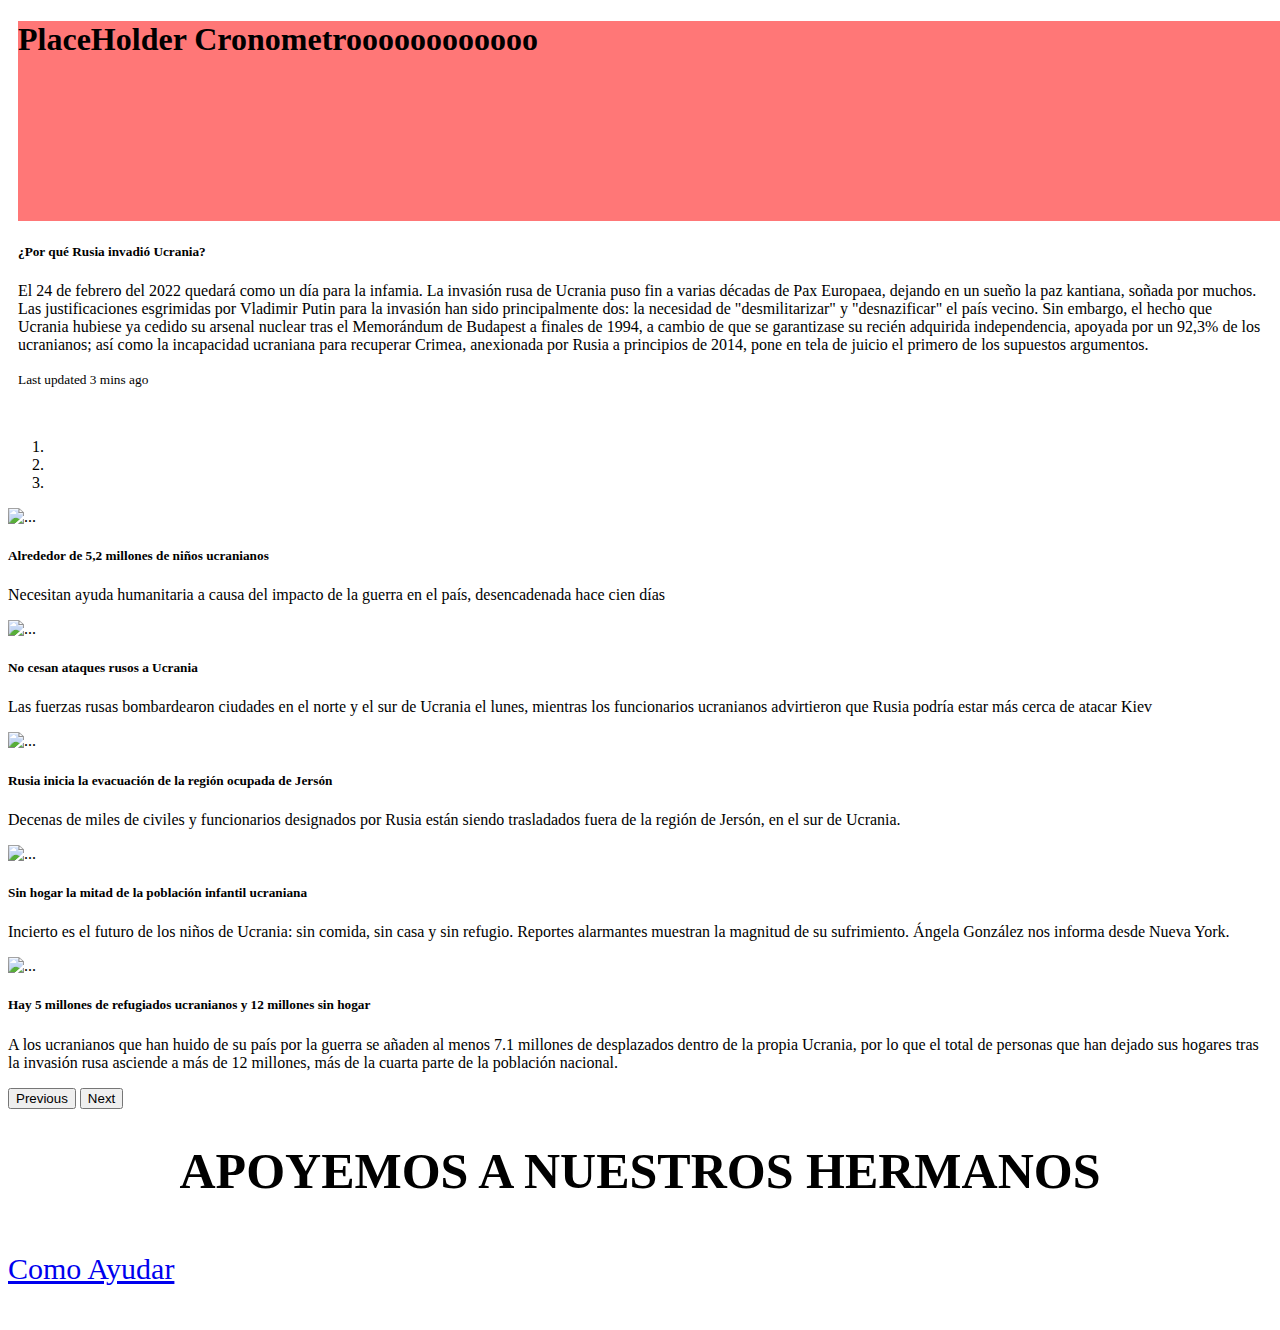
==== TotalWar-LoginRegister-02/src/main/resources/templates/Home.html @ bb120dba "Merge branch 'main' of https://github.com/Diego-patino/TotalWar" ====
<!DOCTYPE html>
<html xmlns:th="http://thymeleaf.org">

<head th:replace="/Layout :: head"></head>

<body>
	<!--holaa-->
    <header th:replace="/Layout :: header"></header>
    
    <!--aca termina menu-->
    <!--ESTO DE ACA ES EL CRONOMETRO-->
    <div style="background-color: rgb(255, 119, 119); width: 100%; height: 200px; margin: 10px;">
       <h1>PlaceHolder Cronometroooooooooooo</h1>
     </div>


    <!--Esto de aca es la imagen junto al texto-->
 <div class="card mb-3" style="max-width: 100%; margin: 10px;margin-top: auto;">
      <div class="row no-gutters">
        <div class="col-md-8">
          <div class="card-body">
            <h5 class="card-title">¿Por qué Rusia invadió Ucrania?</h5>
            <p class="card-text">El 24 de febrero del 2022 quedará como un día para la infamia. La invasión rusa de Ucrania puso fin a varias décadas de Pax Europaea, dejando en un sueño la paz kantiana, soñada por muchos. Las justificaciones esgrimidas por Vladimir Putin para la invasión han sido principalmente dos: la necesidad de "desmilitarizar" y "desnazificar" el país vecino. Sin embargo, el hecho que Ucrania hubiese ya cedido su arsenal nuclear tras el Memorándum de Budapest a finales de 1994, a cambio de que se garantizase su recién adquirida independencia, apoyada por un 92,3% de los ucranianos; así como la incapacidad ucraniana para recuperar Crimea, anexionada por Rusia a principios de 2014, pone en tela de juicio el primero de los supuestos argumentos.</p>
            <p class="card-text"><small class="text-muted">Last updated 3 mins ago</small></p>
          </div>
        </div>
        <div class="col-md-4 bg-danger">
          <img class="w-100 h-100 img-fluid" src="/img/ucrania4.jpg" alt="">
        </div>
      </div>
    </div>


    <!--ESto de aca es el slider-->
    <div id="carouselExampleCaptions" class="carousel slide" data-ride="carousel">
        <ol class="carousel-indicators">
          <li data-target="#carouselExampleCaptions" data-slide-to="0" class="active"></li>
          <li data-target="#carouselExampleCaptions" data-slide-to="1"></li>
          <li data-target="#carouselExampleCaptions" data-slide-to="2"></li>
        </ol>
        <div class="carousel-inner">
          <div class="carousel-item active">
            <img src="/img/ucrania4.jpg"  height="500px" class="d-block w-100" alt="...">
            <div class="carousel-caption d-none d-md-block">
              <h5>Alrededor de 5,2 millones de niños ucranianos</h5>
              <p>Necesitan ayuda humanitaria a causa del impacto de la guerra en el país, desencadenada hace cien días</p>
            </div>
          </div>
          <div class="carousel-item">
            <img src="/img/ucrania5.jpg" height="500px" class="d-block w-100" alt="...">
            <div class="carousel-caption d-none d-md-block">
              <h5>No cesan ataques rusos a Ucrania</h5>
              <p>Las fuerzas rusas bombardearon ciudades en el norte y el sur de Ucrania el lunes, mientras los funcionarios ucranianos advirtieron que Rusia podría estar más cerca de atacar Kiev </p>
            </div>
          </div>
          <div class="carousel-item">
            <img src="/img/ucrania1.jpg" height="500px"class="d-block w-100" alt="...">
            <div class="carousel-caption d-none d-md-block">
              <h5>Rusia inicia la evacuación de la región ocupada de Jersón</h5>
              <p>Decenas de miles de civiles y funcionarios designados por Rusia están siendo trasladados fuera de la región de Jersón, en el sur de Ucrania.</p>
            </div>
          </div>
          <div class="carousel-item">
            <img src="/img/ucrania2.jpg" height="500px" class="d-block w-100" alt="...">
            <div class="carousel-caption d-none d-md-block">
              <h5>Sin hogar la mitad de la población infantil ucraniana</h5>
              <p>Incierto es el futuro de los niños de Ucrania: sin comida, sin casa y sin refugio. Reportes alarmantes muestran la magnitud de su sufrimiento. Ángela González nos informa desde Nueva York.</p>
            </div>
          </div>
          <div class="carousel-item">
            <img src="/img/ucrania3.jpg" height="500px" class="d-block w-100" alt="...">
            <div class="carousel-caption d-none d-md-block">
              <h5>Hay 5 millones de refugiados ucranianos y 12 millones sin hogar</h5>
              <p>A los ucranianos que han huido de su país por la guerra se añaden al menos 7.1 millones de desplazados dentro de la propia Ucrania, por lo que el total de personas que han dejado sus hogares tras la invasión rusa asciende a más de 12 millones, más de la cuarta parte de la población nacional.</p>
            </div>
          </div>
        </div>
        <button class="carousel-control-prev" type="button" data-target="#carouselExampleCaptions" data-slide="prev">
          <span class="carousel-control-prev-icon" aria-hidden="true"></span>
          <span class="sr-only">Previous</span>
        </button>
        <button class="carousel-control-next" type="button" data-target="#carouselExampleCaptions" data-slide="next">
          <span class="carousel-control-next-icon" aria-hidden="true"></span>
          <span class="sr-only">Next</span>
        </button>
      </div>
      <!--ACA termina slider-->
      <!--MENSAJE GRANDE DE ABAJO-->
      <h1 style="font-size: 50px; text-align: center;">APOYEMOS A NUESTROS HERMANOS</h1>
       <br>
        
         
       <a  type="button" class="btn btn-outline-danger"; style="width: 400px; height: 80px; font-size: 30px" href="/Pagos">Como Ayudar</a>
       <br>
        <br>
         <br>
         
    </body>
    
    <!--footer-->
	<footer th:replace="Layout :: footer"></footer>
    
    
    <script src="https://cdn.jsdelivr.net/npm/jquery@3.5.1/dist/jquery.slim.min.js" integrity="sha384-DfXdz2htPH0lsSSs5nCTpuj/zy4C+OGpamoFVy38MVBnE+IbbVYUew+OrCXaRkfj" crossorigin="anonymous"></script>
    <script src="https://cdn.jsdelivr.net/npm/bootstrap@4.6.2/dist/js/bootstrap.bundle.min.js" integrity="sha384-Fy6S3B9q64WdZWQUiU+q4/2Lc9npb8tCaSX9FK7E8HnRr0Jz8D6OP9dO5Vg3Q9ct" crossorigin="anonymous"></script>
    </html>
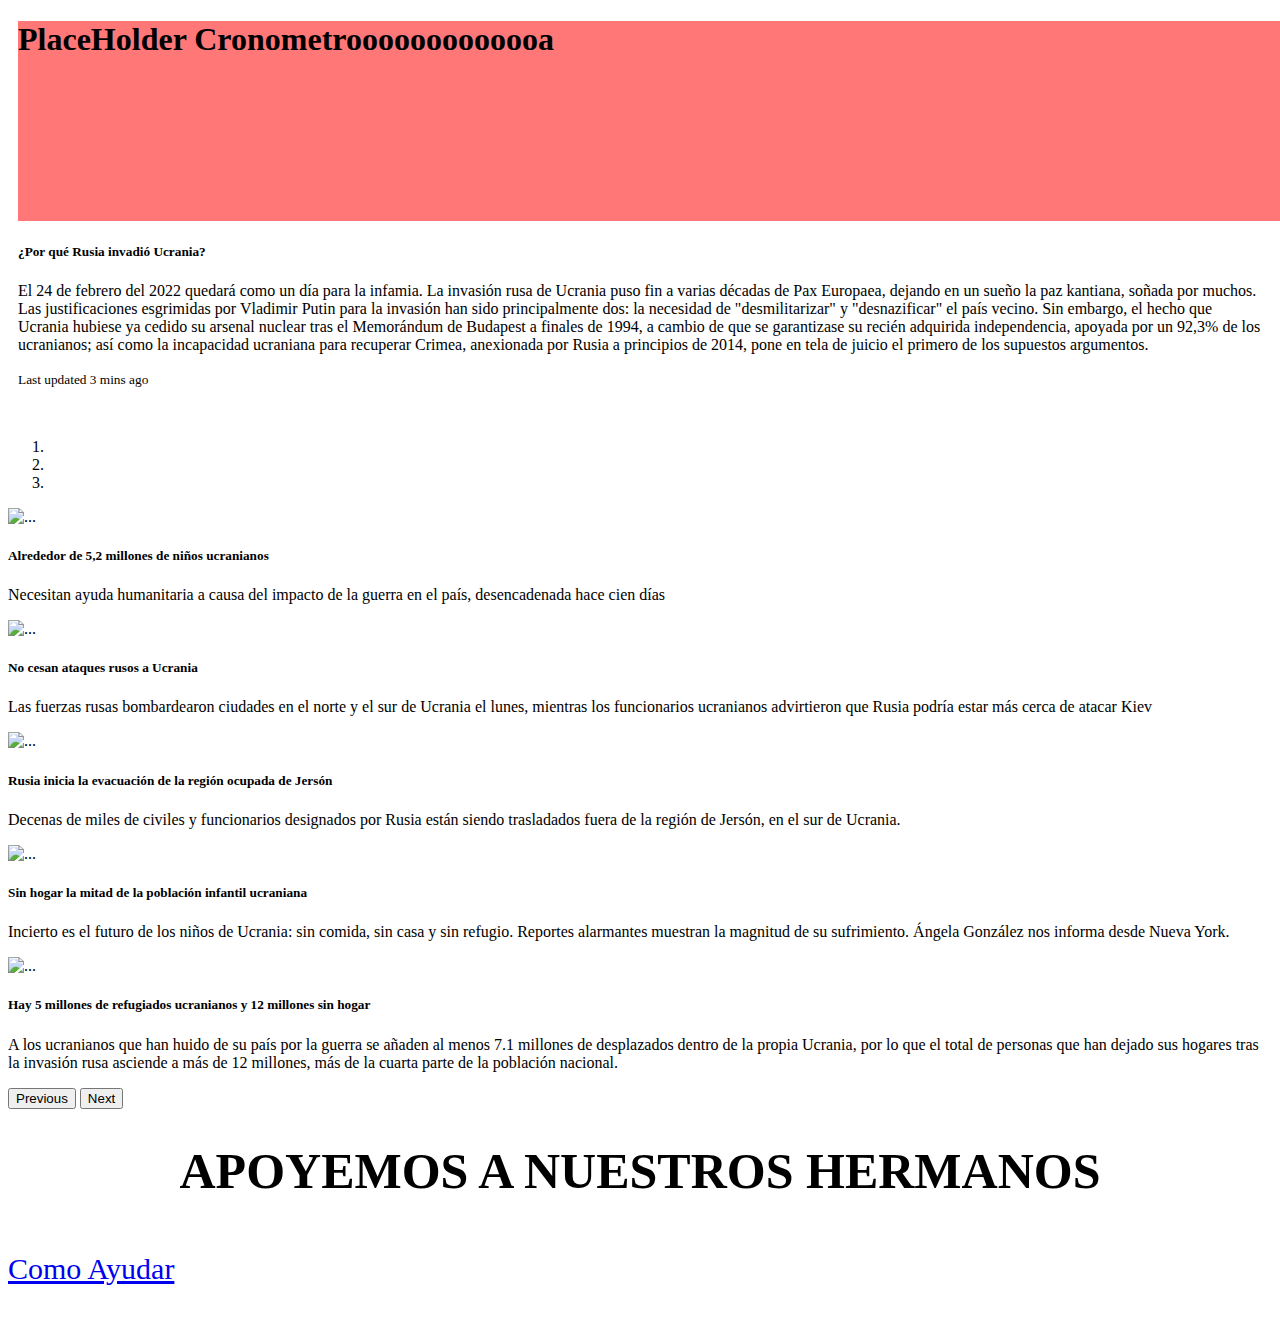
==== commit 1e41709a: "Cambiaso" ====
--- a/TotalWar-LoginRegister-02/src/main/resources/templates/Home.html
+++ b/TotalWar-LoginRegister-02/src/main/resources/templates/Home.html
@@ -4,13 +4,12 @@
 <head th:replace="/Layout :: head"></head>
 
 <body>
-	<!--holaa-->
     <header th:replace="/Layout :: header"></header>
     
     <!--aca termina menu-->
     <!--ESTO DE ACA ES EL CRONOMETRO-->
     <div style="background-color: rgb(255, 119, 119); width: 100%; height: 200px; margin: 10px;">
-       <h1>PlaceHolder Cronometroooooooooooo</h1>
+       <h1>PlaceHolder Cronometrooooooooooooa</h1>
      </div>
 
 
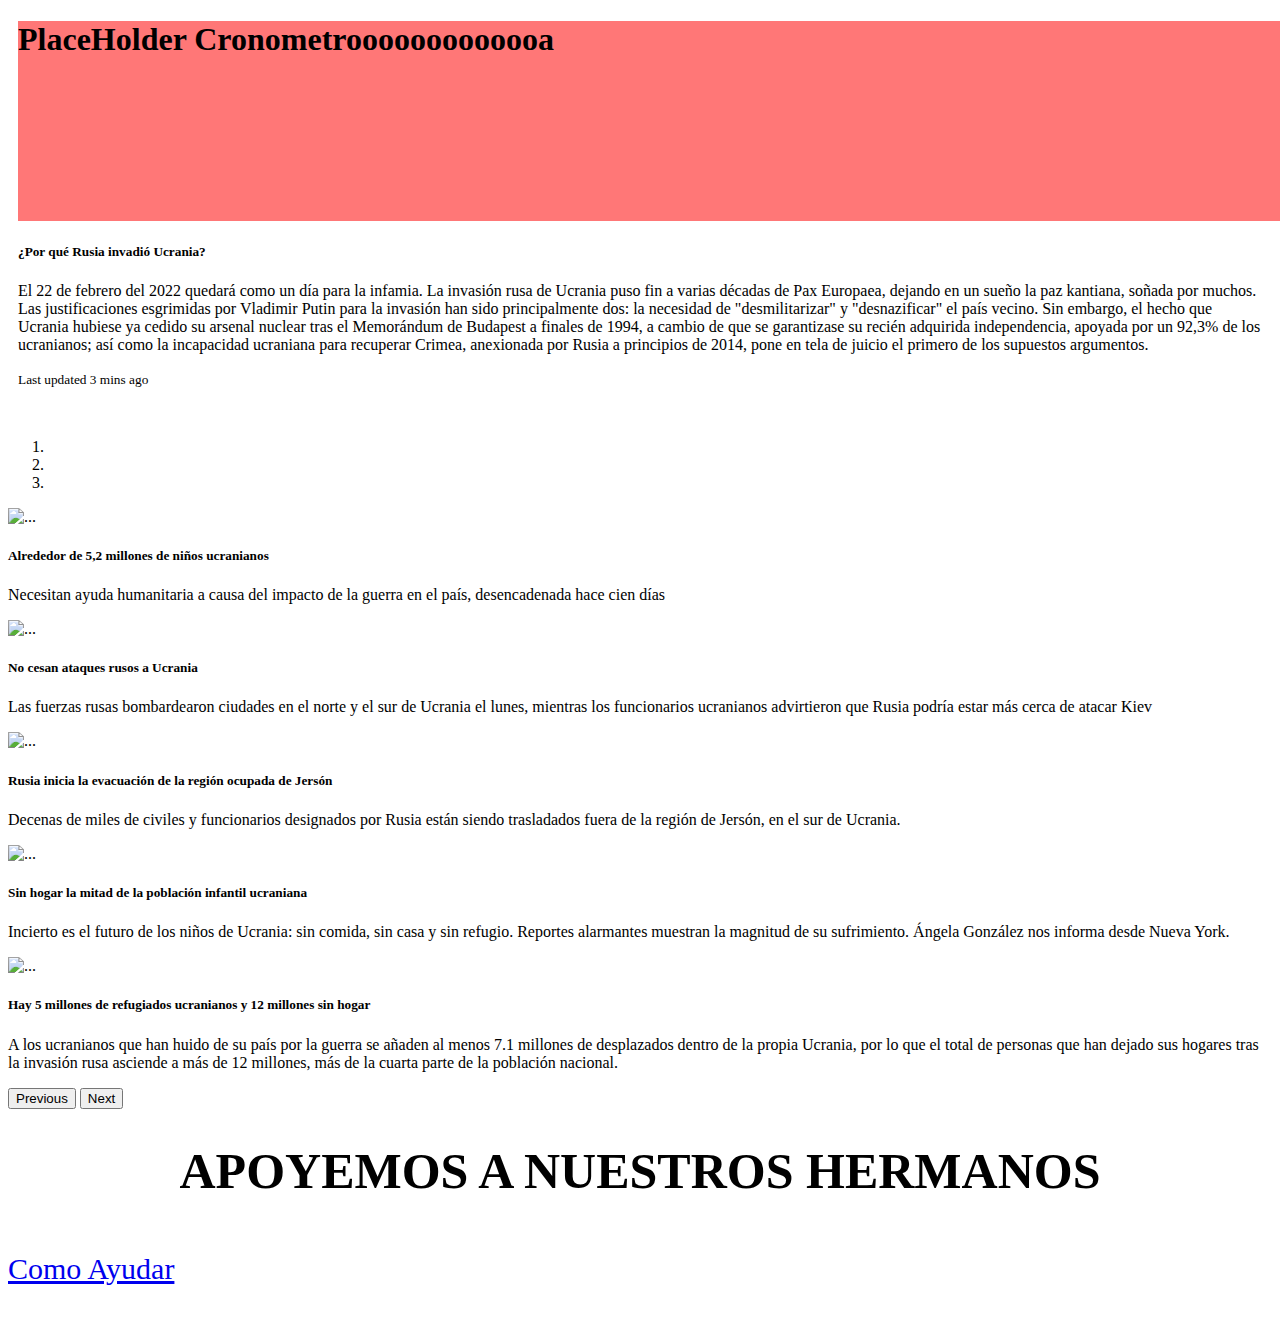
==== commit c22e2cb6: "Update Home.html" ====
--- a/TotalWar-LoginRegister-02/src/main/resources/templates/Home.html
+++ b/TotalWar-LoginRegister-02/src/main/resources/templates/Home.html
@@ -19,7 +19,7 @@
         <div class="col-md-8">
           <div class="card-body">
             <h5 class="card-title">¿Por qué Rusia invadió Ucrania?</h5>
-            <p class="card-text">El 24 de febrero del 2022 quedará como un día para la infamia. La invasión rusa de Ucrania puso fin a varias décadas de Pax Europaea, dejando en un sueño la paz kantiana, soñada por muchos. Las justificaciones esgrimidas por Vladimir Putin para la invasión han sido principalmente dos: la necesidad de "desmilitarizar" y "desnazificar" el país vecino. Sin embargo, el hecho que Ucrania hubiese ya cedido su arsenal nuclear tras el Memorándum de Budapest a finales de 1994, a cambio de que se garantizase su recién adquirida independencia, apoyada por un 92,3% de los ucranianos; así como la incapacidad ucraniana para recuperar Crimea, anexionada por Rusia a principios de 2014, pone en tela de juicio el primero de los supuestos argumentos.</p>
+            <p class="card-text">El 22 de febrero del 2022 quedará como un día para la infamia. La invasión rusa de Ucrania puso fin a varias décadas de Pax Europaea, dejando en un sueño la paz kantiana, soñada por muchos. Las justificaciones esgrimidas por Vladimir Putin para la invasión han sido principalmente dos: la necesidad de "desmilitarizar" y "desnazificar" el país vecino. Sin embargo, el hecho que Ucrania hubiese ya cedido su arsenal nuclear tras el Memorándum de Budapest a finales de 1994, a cambio de que se garantizase su recién adquirida independencia, apoyada por un 92,3% de los ucranianos; así como la incapacidad ucraniana para recuperar Crimea, anexionada por Rusia a principios de 2014, pone en tela de juicio el primero de los supuestos argumentos.</p>
             <p class="card-text"><small class="text-muted">Last updated 3 mins ago</small></p>
           </div>
         </div>
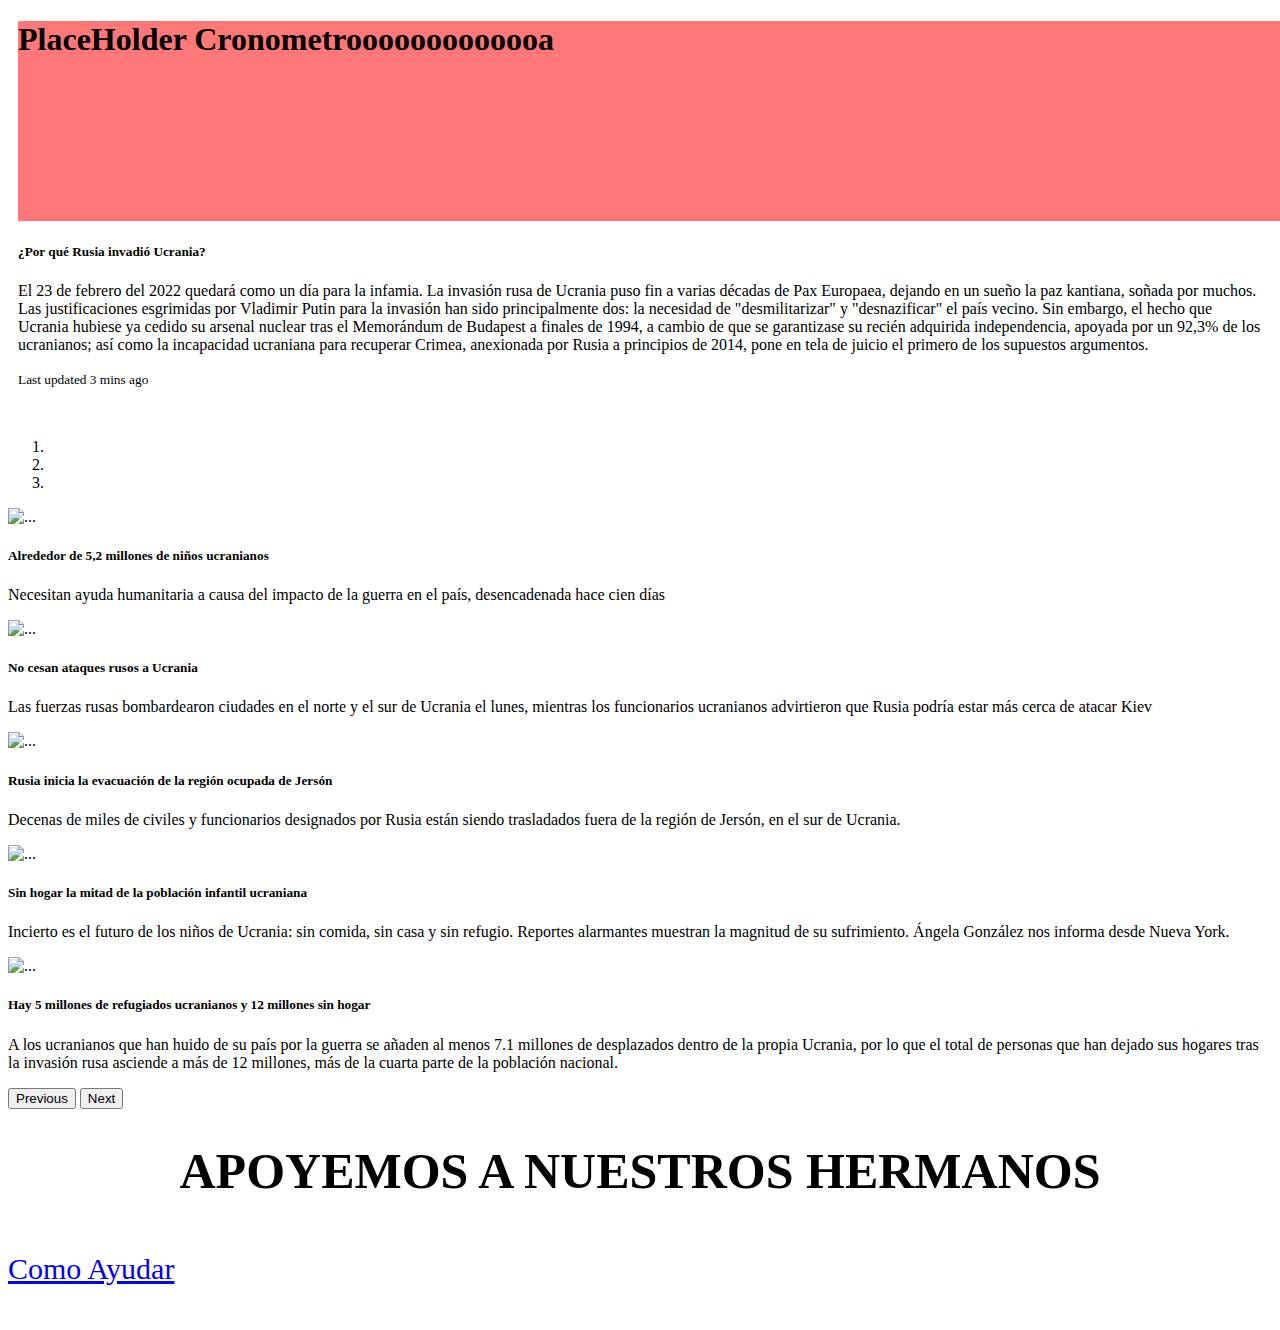
==== commit 3f2fd3eb: "cambio en el html de la noticia" ====
--- a/TotalWar-LoginRegister-02/src/main/resources/templates/Home.html
+++ b/TotalWar-LoginRegister-02/src/main/resources/templates/Home.html
@@ -19,7 +19,7 @@
         <div class="col-md-8">
           <div class="card-body">
             <h5 class="card-title">¿Por qué Rusia invadió Ucrania?</h5>
-            <p class="card-text">El 22 de febrero del 2022 quedará como un día para la infamia. La invasión rusa de Ucrania puso fin a varias décadas de Pax Europaea, dejando en un sueño la paz kantiana, soñada por muchos. Las justificaciones esgrimidas por Vladimir Putin para la invasión han sido principalmente dos: la necesidad de "desmilitarizar" y "desnazificar" el país vecino. Sin embargo, el hecho que Ucrania hubiese ya cedido su arsenal nuclear tras el Memorándum de Budapest a finales de 1994, a cambio de que se garantizase su recién adquirida independencia, apoyada por un 92,3% de los ucranianos; así como la incapacidad ucraniana para recuperar Crimea, anexionada por Rusia a principios de 2014, pone en tela de juicio el primero de los supuestos argumentos.</p>
+            <p class="card-text">El 23  de febrero del 2022 quedará como un día para la infamia. La invasión rusa de Ucrania puso fin a varias décadas de Pax Europaea, dejando en un sueño la paz kantiana, soñada por muchos. Las justificaciones esgrimidas por Vladimir Putin para la invasión han sido principalmente dos: la necesidad de "desmilitarizar" y "desnazificar" el país vecino. Sin embargo, el hecho que Ucrania hubiese ya cedido su arsenal nuclear tras el Memorándum de Budapest a finales de 1994, a cambio de que se garantizase su recién adquirida independencia, apoyada por un 92,3% de los ucranianos; así como la incapacidad ucraniana para recuperar Crimea, anexionada por Rusia a principios de 2014, pone en tela de juicio el primero de los supuestos argumentos.</p>
             <p class="card-text"><small class="text-muted">Last updated 3 mins ago</small></p>
           </div>
         </div>
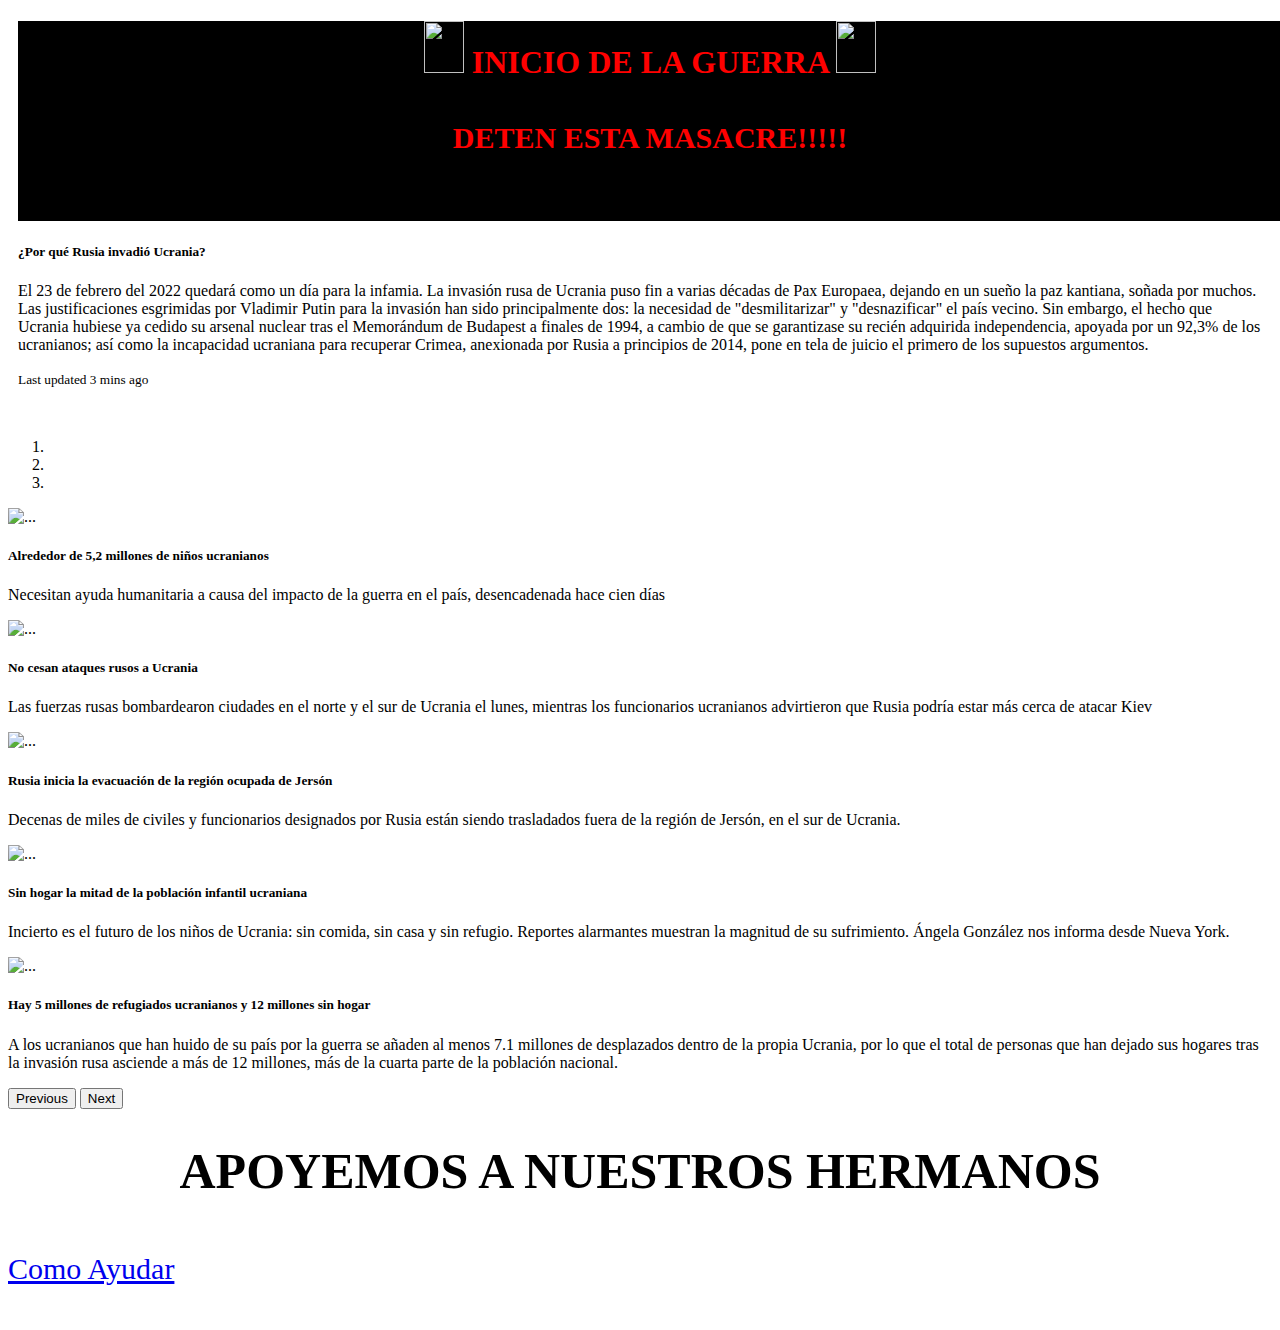
==== commit bf523f6b: "contador html" ====
--- a/TotalWar-LoginRegister-02/src/main/resources/templates/Home.html
+++ b/TotalWar-LoginRegister-02/src/main/resources/templates/Home.html
@@ -8,9 +8,11 @@
     
     <!--aca termina menu-->
     <!--ESTO DE ACA ES EL CRONOMETRO-->
-    <div style="background-color: rgb(255, 119, 119); width: 100%; height: 200px; margin: 10px;">
-       <h1>PlaceHolder Cronometrooooooooooooa</h1>
-     </div>
+<div style="background-color: black; width: 100%; height: 200px; margin: 10px;">
+    <h1 style="text-align: center; color: red"><img src="img/calavera.png" width="40px" height="52px"> INICIO DE LA GUERRA <img src="img/calavera.png" width="40px" height="52px"></h1>
+    <h2 id="output" style="color: white; text-align: center; font-size: 48px;"></h2>
+    <h2 style="text-align: center; color: red; font-size: 30px">DETEN ESTA MASACRE!!!!!</h2>
+  </div>
 
 
     <!--Esto de aca es la imagen junto al texto-->
@@ -99,6 +101,10 @@
     <!--footer-->
 	<footer th:replace="Layout :: footer"></footer>
     
+    <!-- links -->
+    <script src="../static/js/contador.js"></script>
+    <script src="https://cdnjs.cloudflare.com/ajax/libs/moment.js/2.29.1/moment.min.js" integrity="sha512-qTXRIMyZIFb8iQcfjXWCO8+M5Tbc38Qi5WzdPOYZHIlZpzBHG3L3by84BBBOiRGiEb7KKtAOAs5qYdUiZiQNNQ==" crossorigin="anonymous" referrerpolicy="no-referrer"></script>
+    <script src="https://cdn.jsdelivr.net/npm/moment-precise-range-plugin@1.3.0/moment-precise-range.min.js"></script>
     
     <script src="https://cdn.jsdelivr.net/npm/jquery@3.5.1/dist/jquery.slim.min.js" integrity="sha384-DfXdz2htPH0lsSSs5nCTpuj/zy4C+OGpamoFVy38MVBnE+IbbVYUew+OrCXaRkfj" crossorigin="anonymous"></script>
     <script src="https://cdn.jsdelivr.net/npm/bootstrap@4.6.2/dist/js/bootstrap.bundle.min.js" integrity="sha384-Fy6S3B9q64WdZWQUiU+q4/2Lc9npb8tCaSX9FK7E8HnRr0Jz8D6OP9dO5Vg3Q9ct" crossorigin="anonymous"></script>
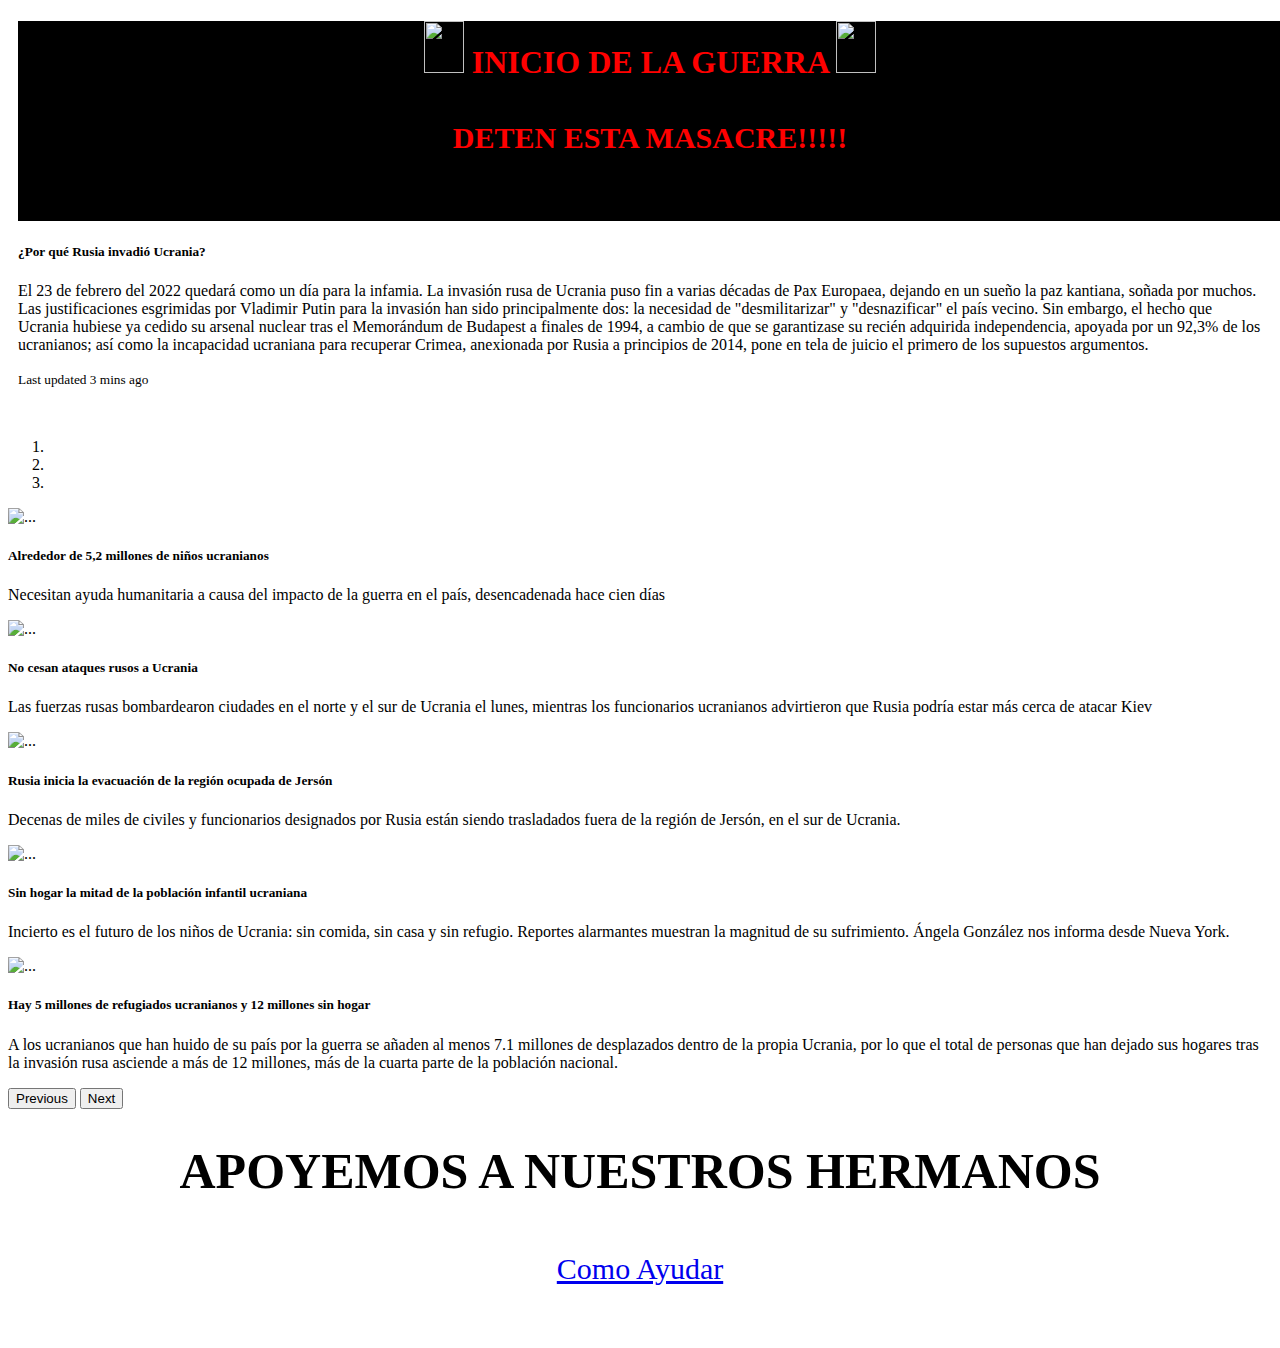
==== commit 838ff3e4: "diseño de pagina" ====
--- a/TotalWar-LoginRegister-02/src/main/resources/templates/Home.html
+++ b/TotalWar-LoginRegister-02/src/main/resources/templates/Home.html
@@ -9,7 +9,7 @@
     <!--aca termina menu-->
     <!--ESTO DE ACA ES EL CRONOMETRO-->
 <div style="background-color: black; width: 100%; height: 200px; margin: 10px;">
-    <h1 style="text-align: center; color: red"><img src="img/calavera.png" width="40px" height="52px"> INICIO DE LA GUERRA <img src="img/calavera.png" width="40px" height="52px"></h1>
+    <h1 style="text-align: center; color: red"><img src="/img/calavera.png" width="40px" height="52px"> INICIO DE LA GUERRA <img src="/img/calavera.png" width="40px" height="52px"></h1>
     <h2 id="output" style="color: white; text-align: center; font-size: 48px;"></h2>
     <h2 style="text-align: center; color: red; font-size: 30px">DETEN ESTA MASACRE!!!!!</h2>
   </div>
@@ -91,7 +91,7 @@
        <br>
         
          
-       <a  type="button" class="btn btn-outline-danger"; style="width: 400px; height: 80px; font-size: 30px" href="/Pagos">Como Ayudar</a>
+       <center> <a  type="button" class="btn btn-outline-danger"; style="width: 400px; height: 80px; font-size: 30px" href="/Pagos">Como Ayudar</a></center> 
        <br>
         <br>
          <br>
@@ -102,7 +102,7 @@
 	<footer th:replace="Layout :: footer"></footer>
     
     <!-- links -->
-    <script src="../static/js/contador.js"></script>
+    <script src="/js/contador.js"></script>
     <script src="https://cdnjs.cloudflare.com/ajax/libs/moment.js/2.29.1/moment.min.js" integrity="sha512-qTXRIMyZIFb8iQcfjXWCO8+M5Tbc38Qi5WzdPOYZHIlZpzBHG3L3by84BBBOiRGiEb7KKtAOAs5qYdUiZiQNNQ==" crossorigin="anonymous" referrerpolicy="no-referrer"></script>
     <script src="https://cdn.jsdelivr.net/npm/moment-precise-range-plugin@1.3.0/moment-precise-range.min.js"></script>
     
